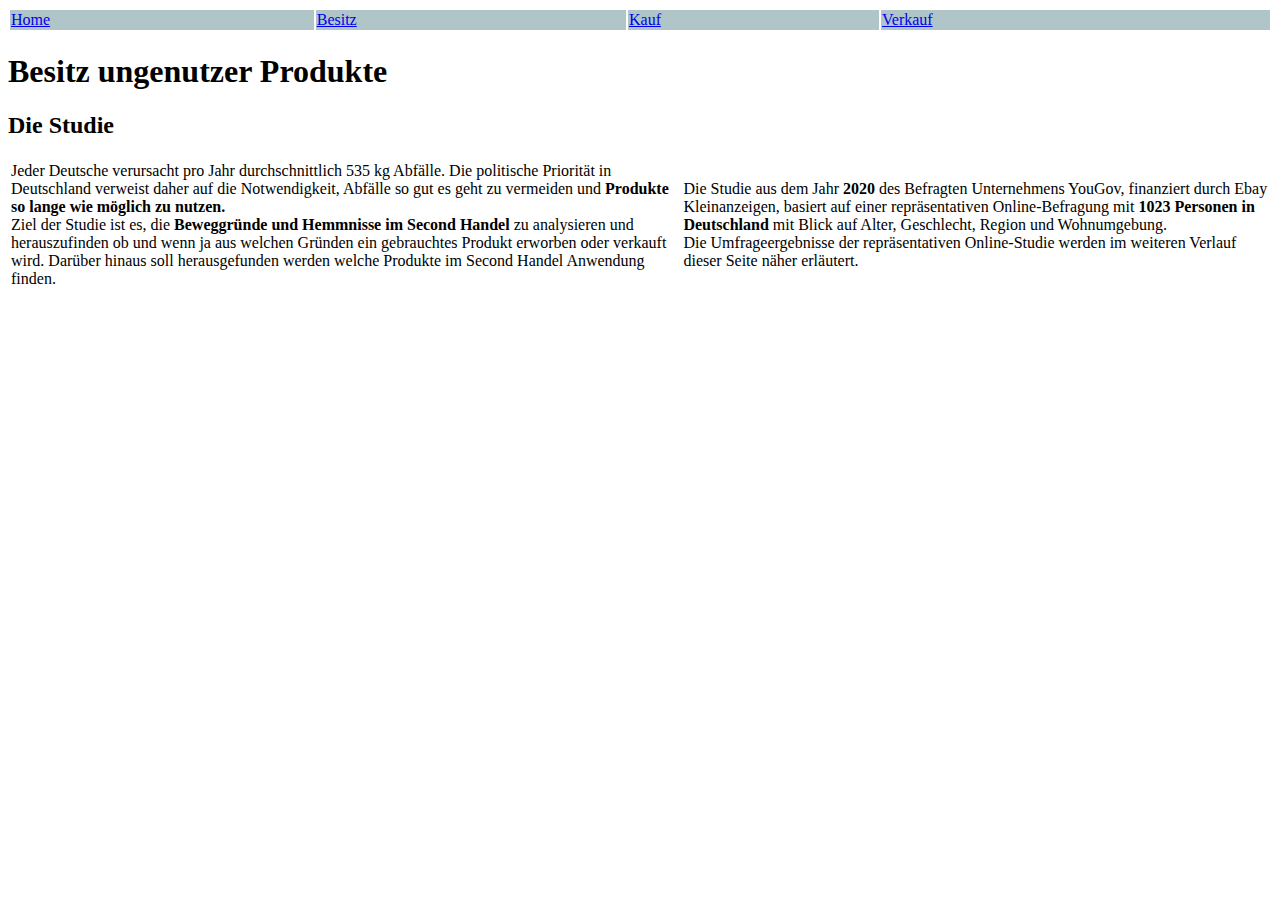
==== Website/index.html @ 0f7d1e01 "Html & CSS Dateien für die Website, die später umgewandelt werden soll. Ggf. Feinschliff noch nötig." ====
<html>
    <head>
        <title>Die Studie</title>
		
        <link rel="stylesheet" type="text/css" href="/Users/janahalter/Documents/Studium/5. Semester/CrossMedia/CrossMedia/Website/index.css">
    </head>
    <body>
        <table class="klein" style="width: 100%">
            <tr BGCOLOR="#AFC5C7">
                <td>
                    <a href="/Users/janahalter/Documents/Studium/5. Semester/CrossMedia/CrossMedia/Website/index.html">Home</a>
                </td>
                
                <td>
                    <a href="//Users/janahalter/Documents/Studium/5. Semester/CrossMedia/CrossMedia/Website/index.html">Besitz</a>
                </td>
                
                <td> 
                    <a href="/Users/janahalter/Documents/Studium/5. Semester/CrossMedia/CrossMedia/Website/kauf.html">Kauf</a>
                </td>
                <td> 
                    <a href="/Users/janahalter/Documents/Studium/5. Semester/CrossMedia/CrossMedia/Website/kauf.html">Verkauf</a>
                </td>
            </tr>
        </table>
    <h1>Besitz ungenutzer Produkte</h1>
    <h2>Die Studie</h2>

    <table class="studie">
        <tr>
            <td>Jeder Deutsche verursacht pro Jahr durchschnittlich 535 kg Abfälle. 
                Die politische Priorität in Deutschland verweist daher auf die Notwendigkeit, Abfälle so gut es 
                geht zu vermeiden und <strong>Produkte so lange wie möglich zu nutzen.</strong> <br>
                Ziel der Studie ist es, die <strong>Beweggründe und Hemmnisse im Second Handel</strong> zu analysieren und herauszufinden 
                ob und wenn ja aus welchen Gründen ein gebrauchtes Produkt erworben oder verkauft wird. 
                Darüber hinaus soll herausgefunden werden welche Produkte im Second Handel Anwendung finden.</td>
            <td>Die Studie aus dem Jahr <strong>2020</strong> des Befragten Unternehmens YouGov, finanziert durch Ebay Kleinanzeigen, 
                basiert auf einer repräsentativen Online-Befragung mit <strong>1023 Personen in Deutschland</strong> mit Blick auf Alter, 
                Geschlecht, Region und Wohnumgebung.<br>
                Die Umfrageergebnisse der repräsentativen Online-Studie werden im weiteren Verlauf dieser Seite näher erläutert.
            </td>
        </tr>
    </table>
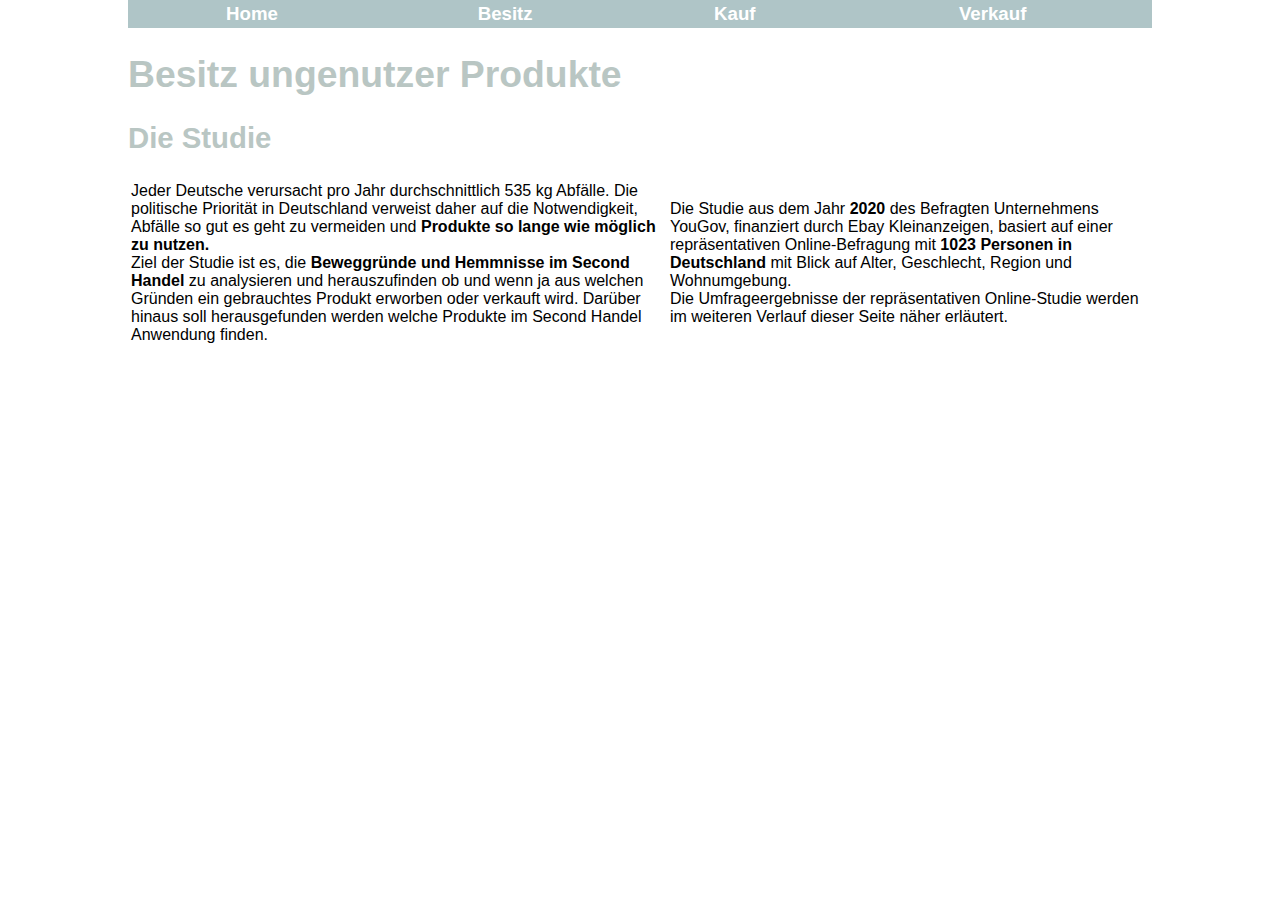
==== commit 6022dcfe: "Austausch der Verlinkungen zur CSS und anderen HTML" ====
--- a/Website/index.html
+++ b/Website/index.html
@@ -2,24 +2,24 @@
     <head>
         <title>Die Studie</title>
 		
-        <link rel="stylesheet" type="text/css" href="/Users/janahalter/Documents/Studium/5. Semester/CrossMedia/CrossMedia/Website/index.css">
+        <link rel="stylesheet" type="text/css" href="index.css">
     </head>
     <body>
         <table class="klein" style="width: 100%">
             <tr BGCOLOR="#AFC5C7">
                 <td>
-                    <a href="/Users/janahalter/Documents/Studium/5. Semester/CrossMedia/CrossMedia/Website/index.html">Home</a>
+                    <a href="./index.html">Home</a>
                 </td>
                 
                 <td>
-                    <a href="//Users/janahalter/Documents/Studium/5. Semester/CrossMedia/CrossMedia/Website/index.html">Besitz</a>
+                    <a href="./index.html">Besitz</a>
                 </td>
                 
                 <td> 
-                    <a href="/Users/janahalter/Documents/Studium/5. Semester/CrossMedia/CrossMedia/Website/kauf.html">Kauf</a>
+                    <a href="./kauf.html">Kauf</a>
                 </td>
                 <td> 
-                    <a href="/Users/janahalter/Documents/Studium/5. Semester/CrossMedia/CrossMedia/Website/kauf.html">Verkauf</a>
+                    <a href="./kauf.html">Verkauf</a>
                 </td>
             </tr>
         </table>
--- a/Website/index.css
+++ b/Website/index.css
@@ -0,0 +1,95 @@
+﻿body {
+	font-size: 16 pt;
+	background-color: white;
+    font-family: 'Roboto', sans-serif;
+	margin: 0 auto;
+	width: 80%;
+
+    }
+/*Überschriften Gestaltung*/	
+h1 {
+	font-family: 'Roboto', sans-serif;
+    font-size: 28pt;
+	font-weight: bold;
+	color: #B9C6C3;
+    }
+	
+h2 {
+	font-family: 'Roboto', sans-serif;
+    font-size: 22pt;
+	font-weight: bold;
+	color: #B9C6C3;
+    }
+
+h3 {
+	font-family: 'Roboto', sans-serif;
+    font-size: 20pt;
+	font-weight: bold;
+	color: #B9C6C3;
+    }
+
+	
+   /*Tabellengestaltung*/
+
+
+table.klein {
+	border: 10px;
+	width: 100%;
+	margin: 0 auto;
+	border-collapse: separate;
+	border: 10px;
+	background-color:#AFC5C7;
+	text-align: center;
+	font-size: 14pt;
+    }
+
+td.klein{
+	border: 1px solid;
+	border-collapse: separate;
+	width: 33%;
+	text-align: center;
+    }
+
+/*Link-Gestaltung*/	
+a:link {
+	font-weight: bold;
+	color: #ffffff;
+	text-decoration: none;
+    }
+a:visited {
+	font-weight: bold;
+	color: #ffffff;
+	text-decoration: none;
+    }
+a:hover {
+	font-weight: bold;
+	color: #FF7159;
+	text-decoration: none;
+    }
+	
+/*Für den weißen Vordergrund*/	
+span {
+	background: white;
+	border: 5px solid;
+	display: inline-block;
+	margin: 0em;
+	outline: 10px solid #A9F5F2;
+}
+
+
+/*Horizontale Linie*/	
+.hr1 {
+color: #B9C6C3;
+width:80%;
+}
+
+.hr2 {
+color: #B9C6C3;
+}
+
+/*Normale Formatierung mit scharz gefülltem Kreis*/
+ul.second{
+	list-style: disc;
+}
+
+
